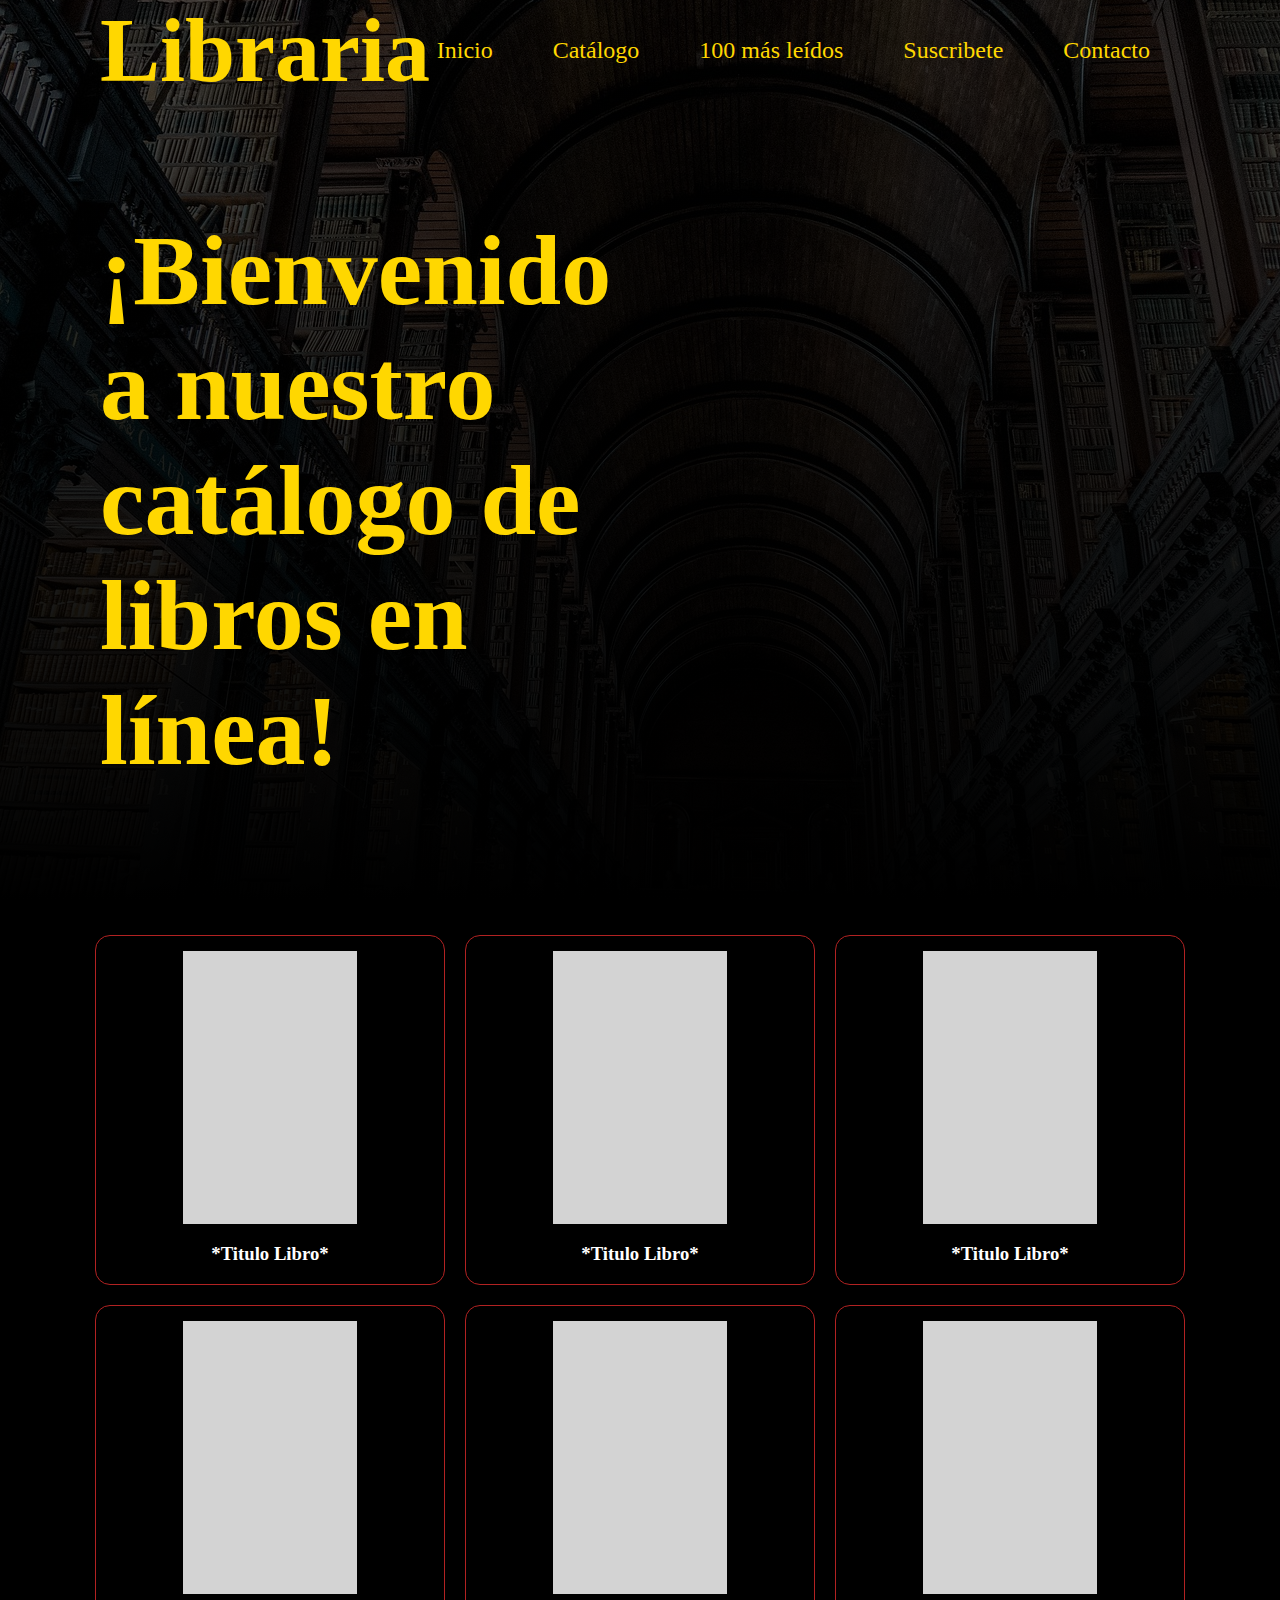
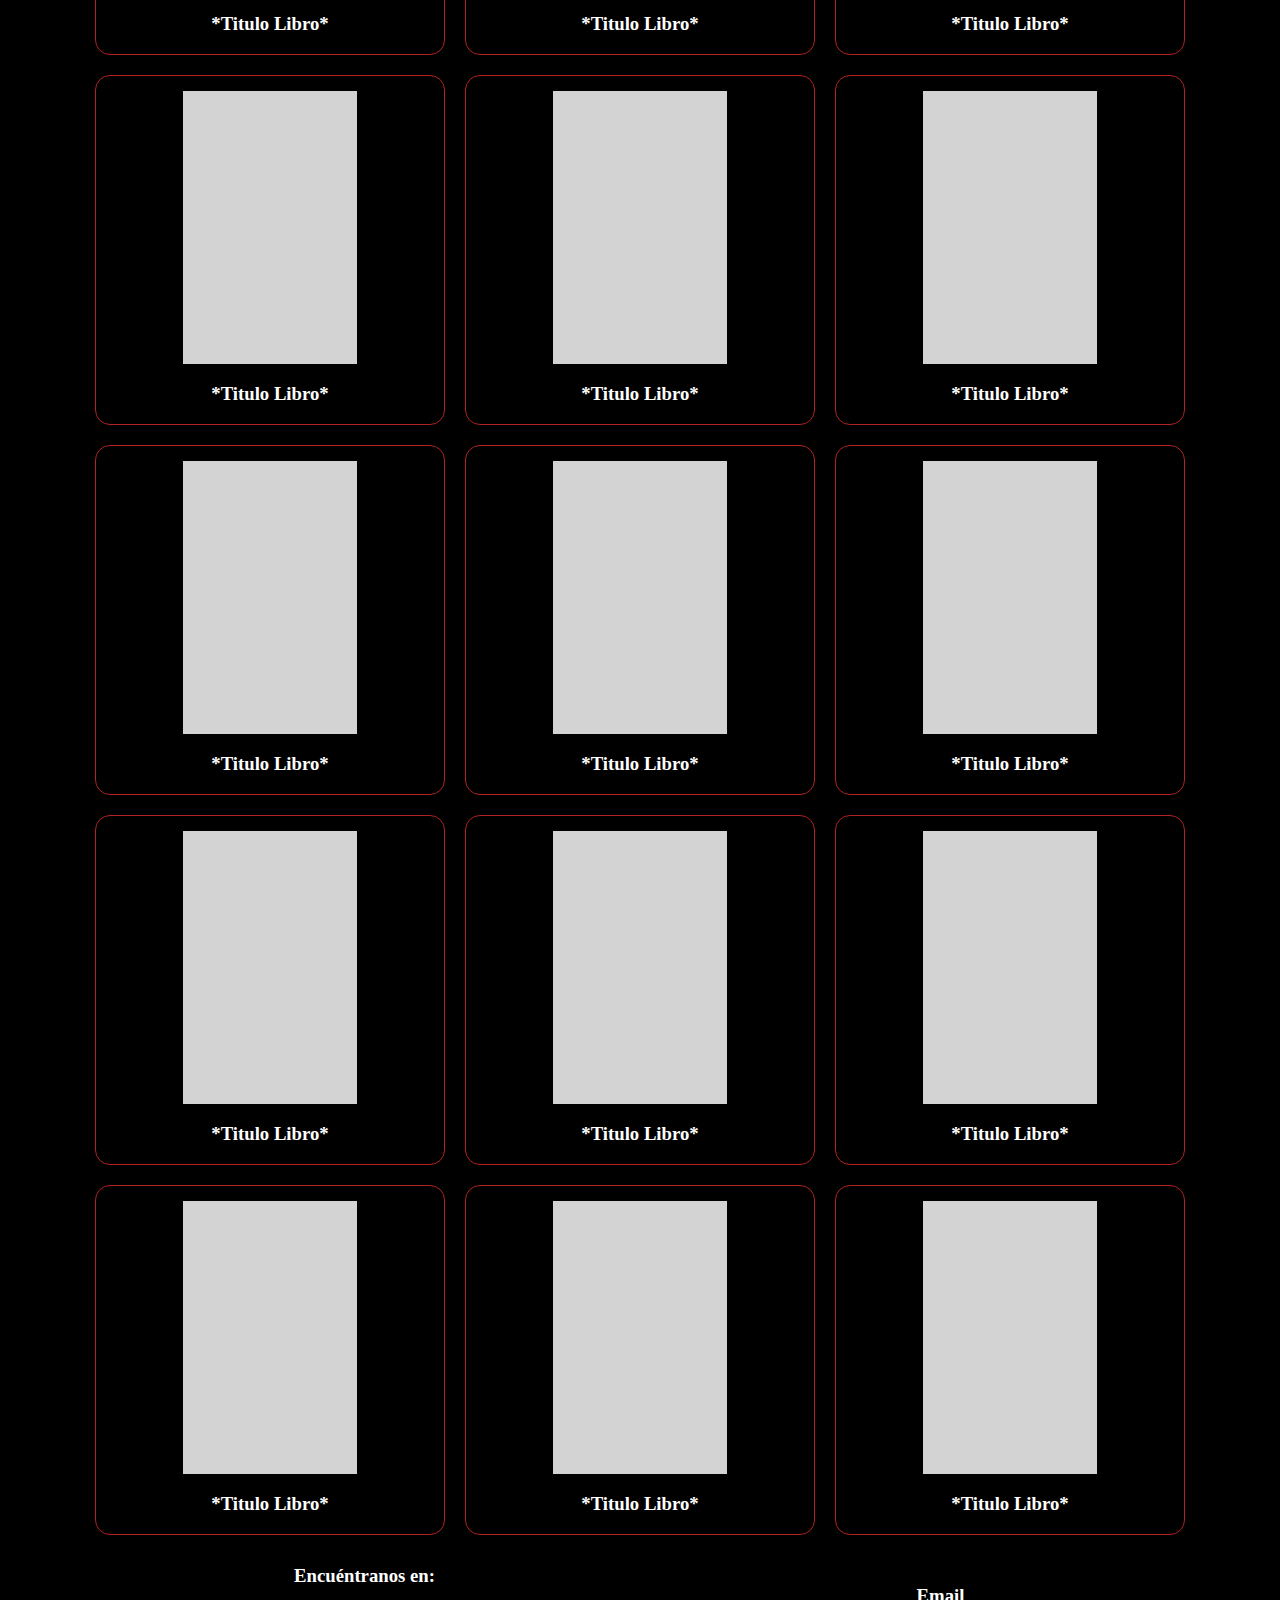
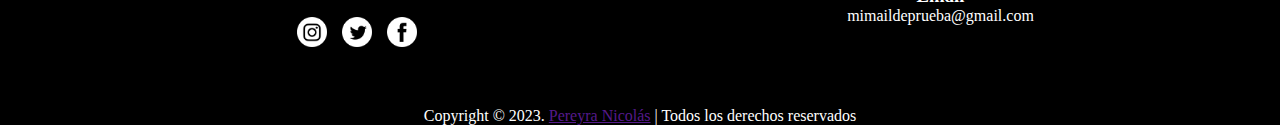
==== Pages/catalogo.html @ 9ece628e "Proyecto Final - 01" ====
<!DOCTYPE html>
<html lang="en">
<head>
    <meta charset="UTF-8">
    <meta http-equiv="X-UA-Compatible" content="IE=edge">
    <meta name="viewport" content="width=device-width, initial-scale=1.0">
    <title>Catálogo</title>

    <link rel="stylesheet" href="../CSS/estilos.css">
</head>

<body>
    <section id="containerCatalogo">
        <header class="header2">
            <div class="nombrePagina">
                <h1>Libraria</h1>
            </div>
            <nav>
                <a href="../index.html" class="links">Inicio</a>
                <a href="./catalogo.html" class="links">Catálogo</a>
                <a href="mas_leidos.html" class="links">100 más leídos</a>
                <a href="formulario.html" class="links" target="_blank">Suscribete</a>
                <a href="#container5" class="links">Contacto</a>
            </nav>
        </header>

        <div class="bannerHeader">
            <div class="textoBanner">
                <h1>¡Bienvenido a nuestro catálogo de libros en línea!<h1>
            </div>
        </div>

    </section>

    <main>
        <div id="containerArt">
            <div class="box art1"> 
                <div class="imagenSupuesta"></div>
                <h3>*Titulo Libro*</h3>
            </div>
            <div class="box art1"> 
                <div class="imagenSupuesta"></div>
                <h3>*Titulo Libro*</h3>
            </div>
            <div class="box art1"> 
                <div class="imagenSupuesta"></div>
                <h3>*Titulo Libro*</h3>
            </div>
            <div class="box art1"> 
                <div class="imagenSupuesta"></div>
                <h3>*Titulo Libro*</h3>
            </div>
            <div class="box art1"> 
                <div class="imagenSupuesta"></div>
                <h3>*Titulo Libro*</h3>
            </div>
            <div class="box art1"> 
                <div class="imagenSupuesta"></div>
                <h3>*Titulo Libro*</h3>
            </div>
            <div class="box art1"> 
                <div class="imagenSupuesta"></div>
                <h3>*Titulo Libro*</h3>
            </div>
            <div class="box art1"> 
                <div class="imagenSupuesta"></div>
                <h3>*Titulo Libro*</h3>
            </div>
            <div class="box art1"> 
                <div class="imagenSupuesta"></div>
                <h3>*Titulo Libro*</h3>
            </div>
            <div class="box art1"> 
                <div class="imagenSupuesta"></div>
                <h3>*Titulo Libro*</h3>
            </div>
            <div class="box art1"> 
                <div class="imagenSupuesta"></div>
                <h3>*Titulo Libro*</h3>
            </div>
            <div class="box art1"> 
                <div class="imagenSupuesta"></div>
                <h3>*Titulo Libro*</h3>
            </div>
            <div class="box art1"> 
                <div class="imagenSupuesta"></div>
                <h3>*Titulo Libro*</h3>
            </div>
            <div class="box art1"> 
                <div class="imagenSupuesta"></div>
                <h3>*Titulo Libro*</h3>
            </div>
            <div class="box art1"> 
                <div class="imagenSupuesta"></div>
                <h3>*Titulo Libro*</h3>
            </div>
            <div class="box art1"> 
                <div class="imagenSupuesta"></div>
                <h3>*Titulo Libro*</h3>
            </div>
            <div class="box art1"> 
                <div class="imagenSupuesta"></div>
                <h3>*Titulo Libro*</h3>
            </div>
            <div class="box art1"> 
                <div class="imagenSupuesta"></div>
                <h3>*Titulo Libro*</h3>
            </div>
        </div>
    </main>    
        
    <section id="container5">
        <div class="textoFooter">
            <div id="caja1">
                <h3>Encuéntranos en:</h3>
                <div id="redes">
                    <img src="../Assets/Iconos/Instagram.png" alt="Logo Instagram">
                    <img src="../Assets/Iconos/Twitter.png" alt="Logo Twitter">
                    <img src="../Assets/Iconos/Facebook.png" alt="Logo Facebook">
                </div>
            </div>

            <div id="caja2">
                <h3>Email</h3>
                <p>mimaildeprueba@gmail.com</p>
            </div>
        </div>

        <footer>
            <p>Copyright &copy; 2023. <a href="">Pereyra Nicolás</a> | Todos los derechos reservados</p>
        </footer>
    </section>
    
</body>


</html>
---- CSS/estilos.css ----
*{
    margin: 0;
    padding: 0;
    box-sizing: border-box;
}

.main{
    width: 100;
}

/* SECCIÓN 1 */

#container{
    width: 100%;
    height: 100vh;
    background-image: url(../Assets/Fotos/Fondo.jpg);
    background-position: center;
}

.header1{
    background-color: black;
    background: linear-gradient(180deg, rgba(0,0,0), rgba(0,0,0,0));
    width: 100%;
    height: 100px;
    display: flex;
    overflow: hidden;
}

.nombrePagina{
    color: gold;
    width: 20%;
    font-size: 45px;
    display: flex;
    align-items: center;
    justify-content: start;
    padding-left: 100px;
}

nav{
    width: 80%;
    display: flex;
    justify-content: end;
    align-items: center;
    padding-right: 100px;
}

.links{
    color: gold;
    padding: 70px 30px;
    text-decoration: none;
    font-size: 24px;
}

.links:hover{
    background-color: firebrick;
    color: #fff;
}

.bannerHeader{
    height: calc(100vh - 100px);
    width: 100%;
    display: flex;
    align-items: center;
    justify-content: start;
    color: gold;
}

.textoBanner{
    width: 50%;
    display: flex;
    flex-direction: column;
    padding-left: 100px;
}

.textoBanner h1{
    font-size: 100px;
}

.textoBanner p{
    font-size: 36px;
    margin: 20px 0 75px 0;
}

.textoBanner a{
    color: black;
    background-color: gold;
    padding: 20px 0;
    width: 50%;
    text-align: center;
    padding: 20px 0;
    text-decoration: none;
    font-size: 20px;
    border-radius: 50px;
}

.textoBanner a:hover{
    color: black;
    background-color: firebrick;
}

/* SECCIÓN 2 */

#container2{
    height: 100vh;
    width: 100%;
    display: flex;
    flex-direction: column;
    align-items: center;
    justify-content: center;
    background-image: linear-gradient(rgba(0, 0, 0, 0.712), rgb(0, 0, 0)), url(../Assets/Fotos/Fondo\ 2.jpg); 
    background-position: center;
    padding: 50px 0;
}

.textoAutoresML{
    width: 70%;
    display: flex;
    flex-direction: column;
    align-items: center;
    justify-content: center;
    text-align: center;
}

.textoAutoresML h2{
    color: gold;
    font-size: 50px;
}

.textoAutoresML p{
    color: firebrick;
    margin: 39px;
    font-size: 24px;
}

.fotosAutoresML{
    width: 70%;
    display: flex;
    flex-direction: row;
    justify-content: space-between;
    margin-top: 50px;
}

.imagen{
    display: flex;
    flex-direction: column;
    justify-content: center;
    align-items: center;
}

.imagen img{
    border-radius: 15px;
}

.imagen a{
    margin: 10px 0;
    font-size: 20px;
    text-decoration: none;
    color: gold;
}

.imagen p{
    font-size: 18px;
    color: firebrick;
}

/* SECCIÓN 3 */

#container3{
    height: 100vh;
    width: 100%;
    display: flex;
    flex-direction: row;
    align-items: center;
    justify-content: center;
    background-color: firebrick;
    padding: 50px 0;
    color: gold;
}

.imgCatalogo{
    width: 35%;
}

.textoCatalogo{
    width: 35%;
    display: flex;
    flex-direction: column;
    justify-content: center;
    align-items: center;
}

.textoCatalogo h2{
    font-size: 48px;
    text-align: center;
}

.textoCatalogo p{
    font-size: 24px;
    text-align: center;
    margin: 50px 0;
}

.textoCatalogo a{
    background-color: gold;
    color: black;
    border-radius: 25px;
    padding: 15px 40px;
    text-decoration: none;
}

.textoCatalogo a:hover{
    background-color: black;
    color: gold;
    transition: 0.2s;
}

/* SECCIÓN 4 */

#container4{
    height: 100vh;
    width: 100%;
    display: flex;
    flex-direction: row;
    align-items: center;
    justify-content: center;
    background-color: gold;
    padding: 50px 0;
    color: firebrick;
}

.texto100{
    width: 35%;
    display: flex;
    flex-direction: column;
    justify-content: center;
    align-items: center;
}

.texto100 h2{
    font-size: 48px;
    text-align: center;
}

.texto100 p{
    font-size: 24px;
    text-align: center;
    margin: 50px 0;
}

.texto100 a{
    background-color: firebrick;
    color: black;
    border-radius: 25px;
    padding: 15px 40px;
    text-decoration: none;
}

.texto100 a:hover{
    background-color: black;
    color: firebrick;
    transition: 0.2s;
}

.img100{
    width: 35%;
    padding-left: 50px;
}

/* SECCIÓN 5 */

#container5{
    background-color: black;
    width: 100%;
    height: 20vh;
    display: flex;
    flex-direction: column;
    justify-content: space-between;
    align-items: center;
    color: #fff;
}

.textoFooter{
    width: 90%;
    height: 10%;
    display: flex;
    flex-direction: row;
    justify-content: space-between;
    align-items: center;
}

#caja1{
    width: 50%;
    height: 100%;
    display: flex;
    flex-direction: column;
    align-items: center;
    margin: 0 25px;
}

#caja1, #caja2 h3{
    margin-top: 40px;
}

#redes{
    width: 100%;
    height: 40px;
    display: flex;
    flex-direction: row;
    justify-content: center;
    align-items: center;
    margin: 25px 0;
}

#redes img{
    object-fit: cover;
    height: 75%;
    margin-right: 15px;
}

#caja2{
    width: 50%;
    height: 100%;
    display: flex;
    flex-direction: column;
    align-items: center;
}

footer{
    width: 100%;
    height: 10%;
    text-align: center;
}

/* formulario */

#bodyForm{
    background-color: firebrick;
}

.Formulario{
    background-color: #fff;
    border-radius: 15px;
    width: 25%;
    height: auto;
    border: 2px solid #fff;
    margin: auto;
    margin-top: 40px;
}

.input-box{
    margin: 10px;
    padding: 10px;
}

input, textarea{
    border-radius: 4px;
    border-color:  rgb(38, 116, 168);
    border-width: 1.5px;
    width: 100%;
    padding: 10px;
    box-sizing: border-box;
}

#tituloForm{
    margin: 10px;
    margin-top: 30px;
    color: black;
    text-align: center;
}

.Formulario p{
    text-align: center;
    margin: 10px;
}

.button-container {
    text-align: center;
    margin-left: 1cqmax;
    margin-right: 30px;
} 

button{
    border: none;
    background: firebrick;
    border-radius: 15px;
    width: 100%;
    color: black;
    padding: 10px;
    margin: 10px;
}

.required {
    color: firebrick;
}

button:hover{
    background-color: gold;
    color: firebrick;
    transition: 0.2s;
}

/* Catálogo */

#containerCatalogo{
    background-image: linear-gradient(180deg, rgba(0, 0, 0, 0.712), rgb(0, 0, 0) ), url(../Assets/Fotos/FondoCatalogo.jpg);
    width: 100%;
    height: 100vh;
    background-position: center;
}

.header2{
    width: 100%;
    height: 100px;
    display: flex;
    overflow: hidden;
}

.header2 .links:hover{
    background-color: firebrick;
    color: black;
}

#containerArt{
    margin-top: 25px;
    width: 100%;
    display: flex;
    flex-wrap: wrap;
    justify-content: center;
    align-items: center;
}

.box{
    width: 350px;
    height: 350px;
    border: solid 1px firebrick;
    text-align: center;
    line-height: 60px;
    color: white;
    margin: 10px;
    display: flex;
    flex-direction: column;
    align-items: center;
    border-radius: 15px;
}

.imagenSupuesta{
    background-color: lightgray;
    width: 50%;
    height: 350px;
    margin-top: 15px;
}

/* 100 Más leídos */

#containerMasLeidos{
    background-image: linear-gradient(180deg, rgba(0, 0, 0, 0.712), rgb(0, 0, 0) ), url(../Assets/Fotos/FondoMasLeídos.jpg);
    background-position: center;
    width: 100%;
    height: 100vh;
}

body{
    background-color: black;
}
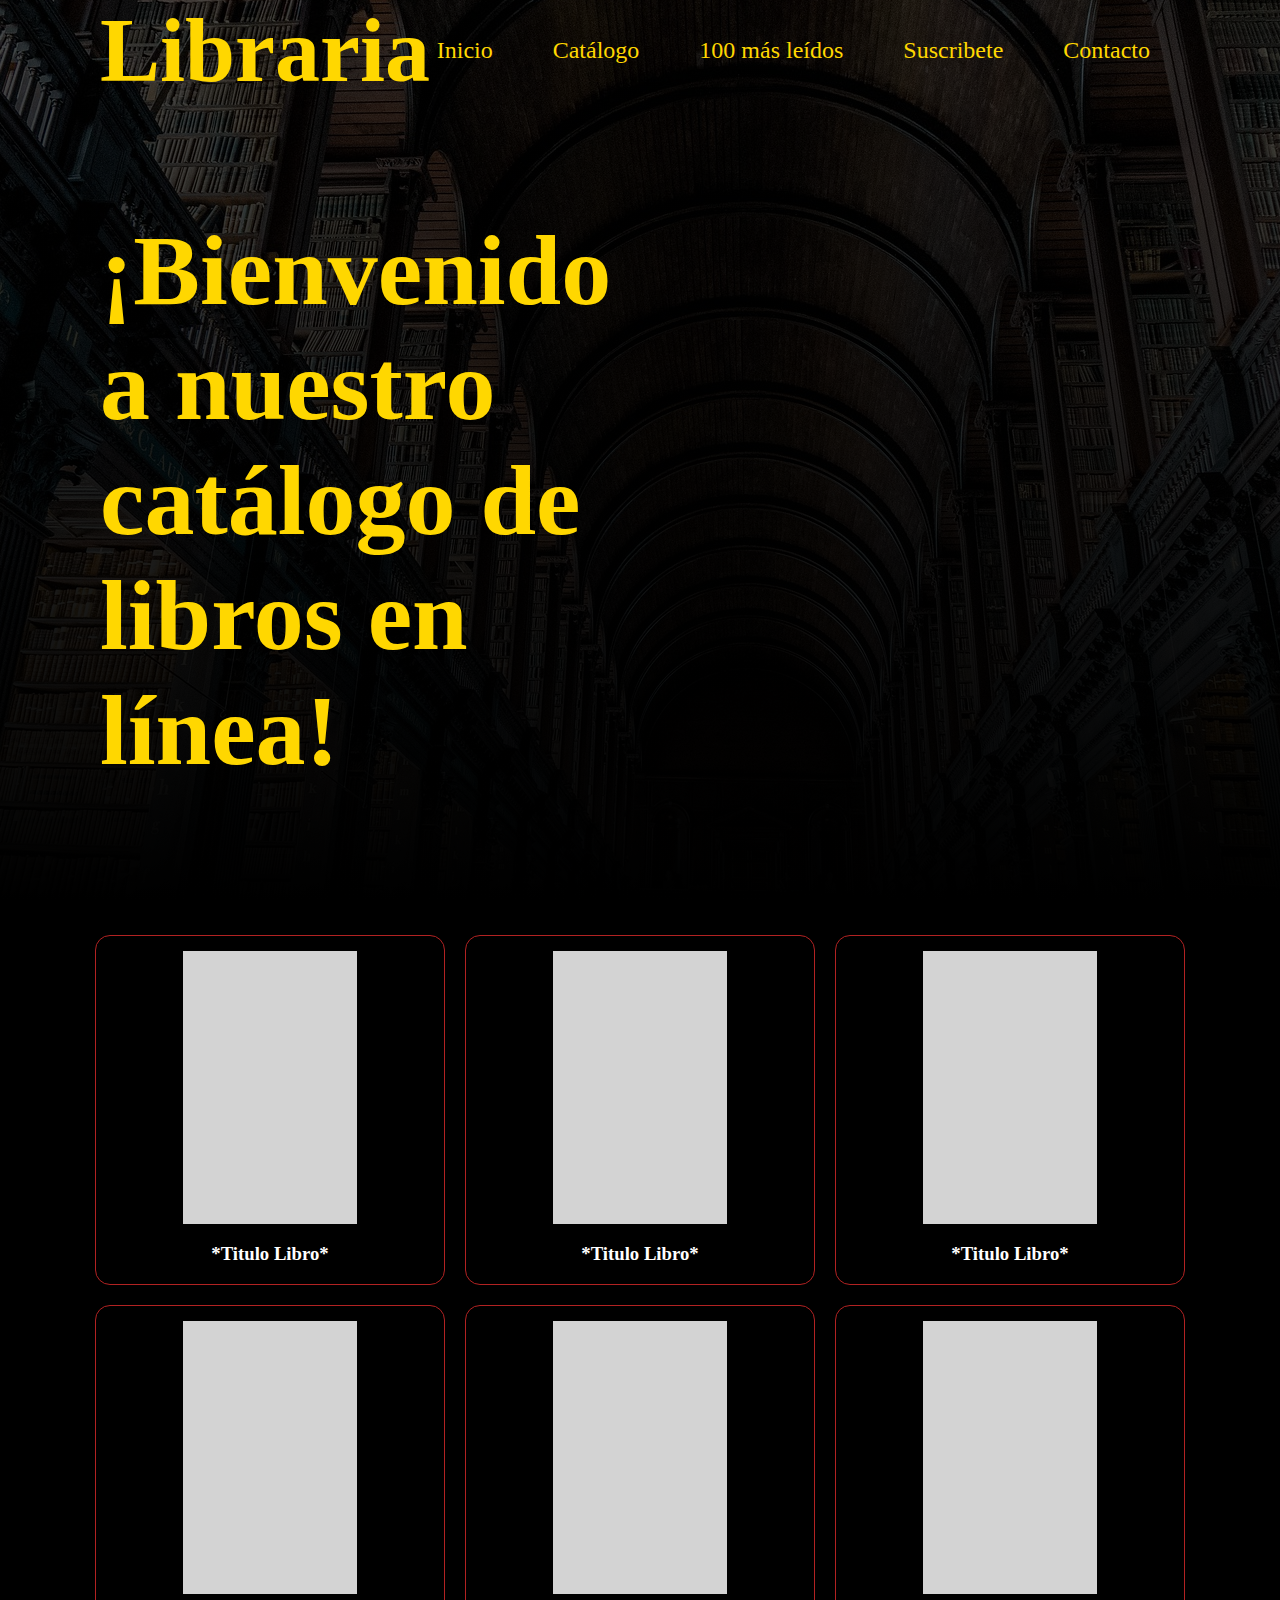
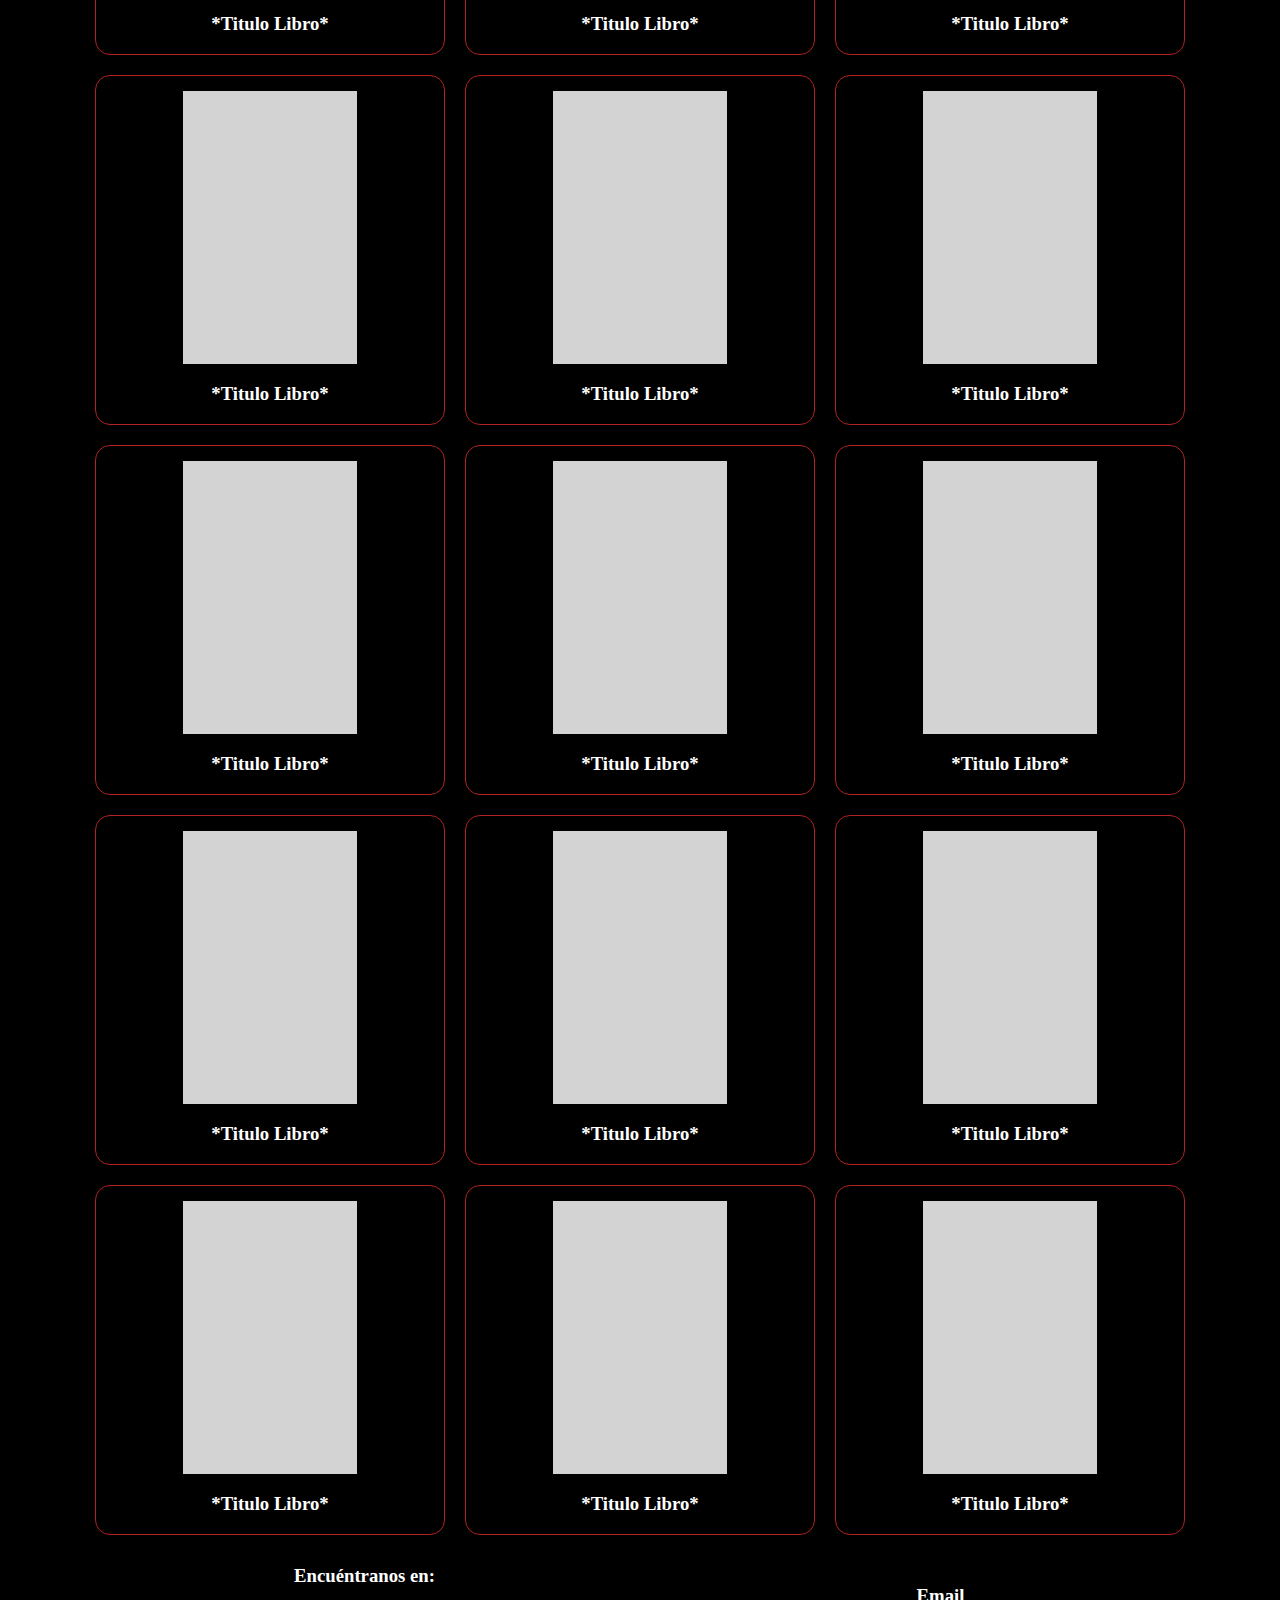
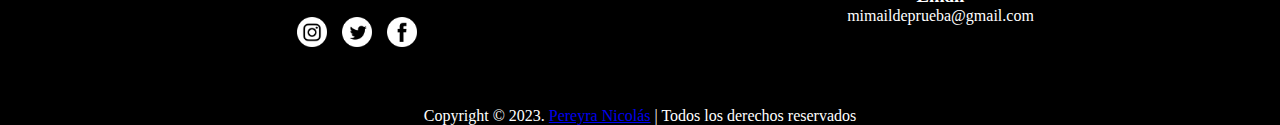
==== commit 38f55bae: "Modifico el repositorio" ====
--- a/Pages/catalogo.html
+++ b/Pages/catalogo.html
@@ -127,7 +127,7 @@
         </div>
 
         <footer>
-            <p>Copyright &copy; 2023. <a href="">Pereyra Nicolás</a> | Todos los derechos reservados</p>
+            <p>Copyright &copy; 2023. <a href="https://github.com/Nicopk7/Proyecto-Final---Primera-entrega.git">Pereyra Nicolás</a> | Todos los derechos reservados</p>
         </footer>
     </section>
     
